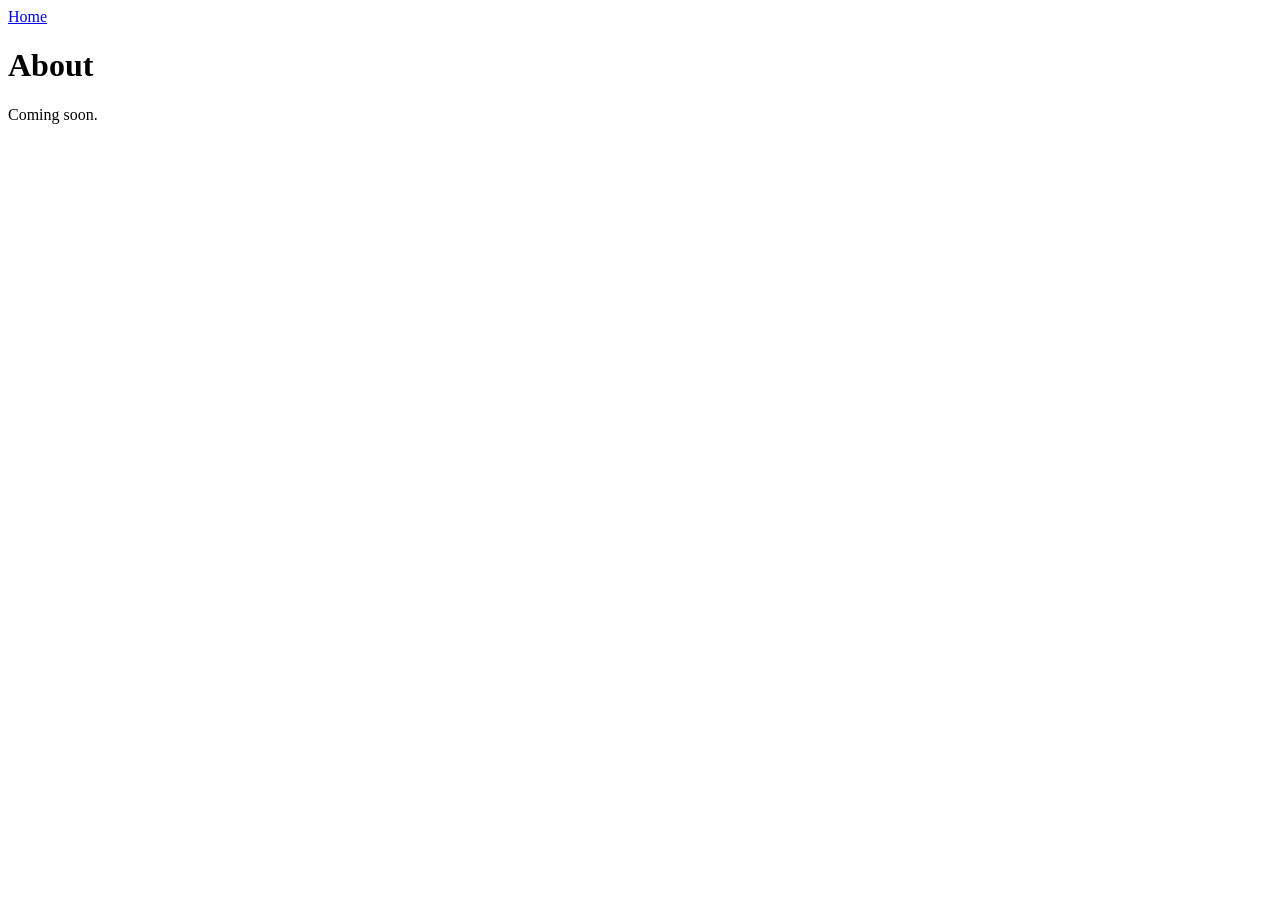
==== about.html @ 046f4083 "Add files via upload" ====
<!DOCTYPE html><html><head><meta charset="UTF-8"><link rel="stylesheet" href="css/style.css"><title>About</title></head><body><nav><a href="index.html">Home</a></nav><main><h1>About</h1><p>Coming soon.</p></main></body></html>
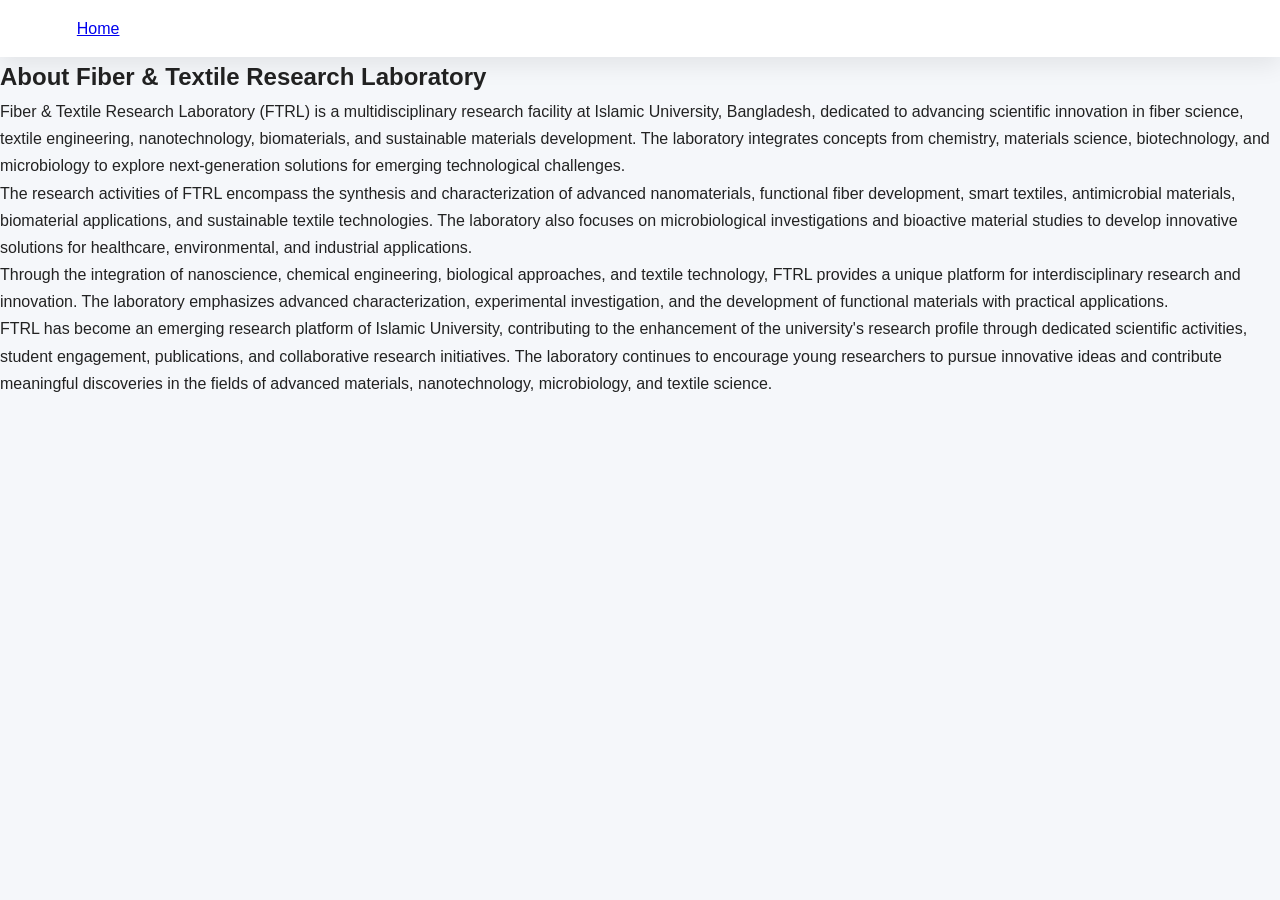
==== commit f4f268aa: "Cleaned up merge conflict markers" ====
--- a/about.html
+++ b/about.html
@@ -1 +1,66 @@
-<!DOCTYPE html><html><head><meta charset="UTF-8"><link rel="stylesheet" href="css/style.css"><title>About</title></head><body><nav><a href="index.html">Home</a></nav><main><h1>About</h1><p>Coming soon.</p></main></body></html>+<!doctype html>
+<html lang="en">
+  <head>
+    <meta charset="UTF-8" />
+    <meta name="viewport" content="width=device-width, initial-scale=1.0" />
+
+    <title>About | Fiber & Textile Research Laboratory</title>
+
+    <link rel="stylesheet" href="css/style.css" />
+  </head>
+
+  <body>
+    <header>
+      <nav class="navbar">
+        <a href="index.html">Home</a>
+      </nav>
+    </header>
+
+    <main>
+      <section class="about-section">
+        <div class="about-container">
+          <h1>About Fiber & Textile Research Laboratory</h1>
+
+          <p>
+            Fiber & Textile Research Laboratory (FTRL) is a multidisciplinary
+            research facility at Islamic University, Bangladesh, dedicated to
+            advancing scientific innovation in fiber science, textile
+            engineering, nanotechnology, biomaterials, and sustainable materials
+            development. The laboratory integrates concepts from chemistry,
+            materials science, biotechnology, and microbiology to explore
+            next-generation solutions for emerging technological challenges.
+          </p>
+
+          <p>
+            The research activities of FTRL encompass the synthesis and
+            characterization of advanced nanomaterials, functional fiber
+            development, smart textiles, antimicrobial materials, biomaterial
+            applications, and sustainable textile technologies. The laboratory
+            also focuses on microbiological investigations and bioactive
+            material studies to develop innovative solutions for healthcare,
+            environmental, and industrial applications.
+          </p>
+
+          <p>
+            Through the integration of nanoscience, chemical engineering,
+            biological approaches, and textile technology, FTRL provides a
+            unique platform for interdisciplinary research and innovation. The
+            laboratory emphasizes advanced characterization, experimental
+            investigation, and the development of functional materials with
+            practical applications.
+          </p>
+
+          <p>
+            FTRL has become an emerging research platform of Islamic University,
+            contributing to the enhancement of the university's research profile
+            through dedicated scientific activities, student engagement,
+            publications, and collaborative research initiatives. The laboratory
+            continues to encourage young researchers to pursue innovative ideas
+            and contribute meaningful discoveries in the fields of advanced
+            materials, nanotechnology, microbiology, and textile science.
+          </p>
+        </div>
+      </section>
+    </main>
+  </body>
+</html>
--- a/css/style.css
+++ b/css/style.css
@@ -0,0 +1,425 @@
+/* ==========================================
+   FIBER & TEXTILE RESEARCH LABORATORY
+   style.css
+========================================== */
+
+/* ========== RESET ========== */
+
+* {
+  margin: 0;
+  padding: 0;
+  box-sizing: border-box;
+}
+
+:root {
+  --primary: #003366;
+  --secondary: #0077cc;
+  --accent: #00a8ff;
+
+  --white: #ffffff;
+  --light: #f5f7fa;
+  --dark: #222222;
+  --text: #555555;
+
+  --shadow: 0 8px 25px rgba(0, 0, 0, 0.08);
+}
+
+html {
+  scroll-behavior: smooth;
+}
+
+body {
+  font-family: "Inter", sans-serif;
+  background: var(--light);
+  color: var(--dark);
+  line-height: 1.7;
+}
+
+/* ==========================================
+   NAVBAR
+========================================== */
+
+.navbar {
+  display: flex;
+  justify-content: space-between;
+  align-items: center;
+  padding: 15px 6%;
+  background: var(--white);
+  box-shadow: var(--shadow);
+  position: sticky;
+  top: 0;
+  z-index: 1000;
+}
+
+/* ---------- LEFT BRAND ---------- */
+
+.lab-brand {
+  display: flex;
+  align-items: center;
+  gap: 15px;
+}
+
+.lab-brand img {
+  width: 70px;
+  height: 70px;
+  object-fit: contain;
+}
+
+.lab-title h2 {
+  font-family: "Poppins", sans-serif;
+  color: var(--primary);
+  font-size: 28px;
+  line-height: 1;
+}
+
+.lab-title p {
+  color: #666;
+  font-size: 13px;
+  margin-top: 5px;
+}
+
+/* ---------- NAVIGATION ---------- */
+
+.nav-links {
+  display: flex;
+  gap: 30px;
+  list-style: none;
+}
+
+.nav-links a {
+  text-decoration: none;
+  color: var(--dark);
+  font-family: "Poppins", sans-serif;
+  font-weight: 500;
+  transition: 0.3s;
+}
+
+.nav-links a:hover {
+  color: var(--secondary);
+}
+
+/* ---------- UNIVERSITY LOGO ---------- */
+
+.uni-logo img {
+  width: 60px;
+  height: 60px;
+  object-fit: contain;
+}
+
+/* ==========================================
+   HERO SECTION
+========================================== */
+
+.hero {
+  min-height: 90vh;
+  display: flex;
+  justify-content: space-between;
+  align-items: center;
+  padding: 80px 8%;
+  background: linear-gradient(135deg, #f8fbff, #eef6ff);
+}
+
+.hero-left {
+  width: 52%;
+}
+
+.hero-left h5 {
+  color: var(--secondary);
+  letter-spacing: 3px;
+  font-weight: 600;
+  margin-bottom: 18px;
+}
+
+.hero-left h1 {
+  font-family: "Poppins", sans-serif;
+  color: var(--primary);
+  font-size: 58px;
+  line-height: 1.15;
+  margin-bottom: 25px;
+}
+
+.hero-left p {
+  color: var(--text);
+  font-size: 18px;
+  margin-bottom: 35px;
+}
+
+/* ---------- BUTTONS ---------- */
+
+.hero-buttons {
+  display: flex;
+  gap: 20px;
+}
+
+.btn,
+.btn-outline {
+  padding: 15px 34px;
+  border-radius: 40px;
+  text-decoration: none;
+  font-family: "Poppins", sans-serif;
+  font-weight: 600;
+  transition: 0.3s;
+}
+
+.btn {
+  background: var(--secondary);
+  color: white;
+}
+
+.btn:hover {
+  background: var(--primary);
+}
+
+.btn-outline {
+  border: 2px solid var(--secondary);
+  color: var(--secondary);
+}
+
+.btn-outline:hover {
+  background: var(--secondary);
+  color: white;
+}
+
+/* ---------- HERO IMAGE ---------- */
+
+.hero-right {
+  width: 42%;
+  display: flex;
+  justify-content: center;
+}
+
+.hero-image {
+  width: 430px;
+  height: 430px;
+  background: #dcecff;
+  border-radius: 20px;
+  display: flex;
+  justify-content: center;
+  align-items: center;
+  font-size: 26px;
+  font-family: "Poppins", sans-serif;
+  color: var(--primary);
+  box-shadow: var(--shadow);
+  overflow: hidden; /* Keeps image bound inside the rounded corners */
+}
+
+/* Added to handle the image sizing and proportion perfectly */
+.hero-image img {
+  width: 100%;
+  height: 100%;
+  object-fit: cover; /* Change to 'contain' if you don't want the image cropped at all */
+}
+
+/* ==========================================
+   RESEARCH
+========================================== */
+
+.research {
+  padding: 100px 8%;
+  background: white;
+}
+
+.research h2 {
+  text-align: center;
+  font-size: 42px;
+  color: var(--primary);
+  font-family: "Poppins", sans-serif;
+  margin-bottom: 20px;
+}
+
+.section-title {
+  max-width: 760px;
+  margin: auto;
+  text-align: center;
+  color: #666;
+  margin-bottom: 60px;
+}
+
+.research-grid {
+  display: grid;
+  grid-template-columns: repeat(3, 1fr);
+  gap: 30px;
+}
+
+.research-card {
+  background: var(--light);
+  padding: 35px;
+  border-radius: 18px;
+  box-shadow: var(--shadow);
+  transition: 0.35s;
+}
+
+.research-card:hover {
+  transform: translateY(-10px);
+}
+
+.research-card h3 {
+  color: var(--primary);
+  margin-bottom: 15px;
+  font-family: "Poppins", sans-serif;
+}
+
+.research-card p {
+  color: var(--text);
+}
+
+/* ==========================================
+   FOOTER
+========================================== */
+
+footer {
+  background: var(--primary);
+  color: white;
+  text-align: center;
+  padding: 25px;
+}
+
+/* ==========================================
+   RESPONSIVE
+========================================== */
+
+@media (max-width: 992px) {
+  .navbar {
+    flex-direction: column;
+    gap: 20px;
+  }
+
+  .lab-brand {
+    justify-content: center;
+  }
+
+  .nav-links {
+    flex-wrap: wrap;
+    justify-content: center;
+    gap: 18px;
+  }
+
+  .hero {
+    flex-direction: column;
+    text-align: center;
+    gap: 50px;
+  }
+
+  .hero-left,
+  .hero-right {
+    width: 100%;
+  }
+
+  .hero-buttons {
+    justify-content: center;
+  }
+
+  .research-grid {
+    grid-template-columns: 1fr;
+  }
+
+  .hero-left h1 {
+    font-size: 44px;
+  }
+}
+
+@media (max-width: 576px) {
+  .lab-brand img {
+    width: 55px;
+    height: 55px;
+  }
+
+  .lab-title h2 {
+    font-size: 22px;
+  }
+
+  .lab-title p {
+    font-size: 11px;
+  }
+
+  .uni-logo img {
+    width: 48px;
+    height: 48px;
+  }
+
+  .hero-left h1 {
+    font-size: 34px;
+  }
+
+  .hero-left p {
+    font-size: 16px;
+  }
+
+  .hero-buttons {
+    flex-direction: column;
+  }
+
+  .hero-image {
+    width: 300px;
+    height: 300px;
+  }
+}
+/* ================= GALLERY ================= */
+
+.gallery-section {
+  padding: 80px 8%;
+}
+
+.gallery-container {
+  text-align: center;
+}
+
+.gallery-container h1 {
+  font-size: 42px;
+
+  margin-bottom: 20px;
+}
+
+.gallery-container p {
+  max-width: 800px;
+
+  margin: auto;
+
+  line-height: 1.8;
+
+  color: #555;
+}
+
+.gallery-grid {
+  margin-top: 50px;
+
+  display: grid;
+
+  grid-template-columns: repeat(3, 1fr);
+
+  gap: 25px;
+}
+
+.gallery-item {
+  overflow: hidden;
+
+  border-radius: 15px;
+}
+
+.gallery-item img {
+  width: 100%;
+
+  height: 280px;
+
+  object-fit: cover;
+
+  transition: 0.4s ease;
+}
+
+.gallery-item img:hover {
+  transform: scale(1.08);
+}
+
+/* Responsive */
+
+@media (max-width: 900px) {
+  .gallery-grid {
+    grid-template-columns: repeat(2, 1fr);
+  }
+}
+
+@media (max-width: 600px) {
+  .gallery-grid {
+    grid-template-columns: 1fr;
+  }
+}
